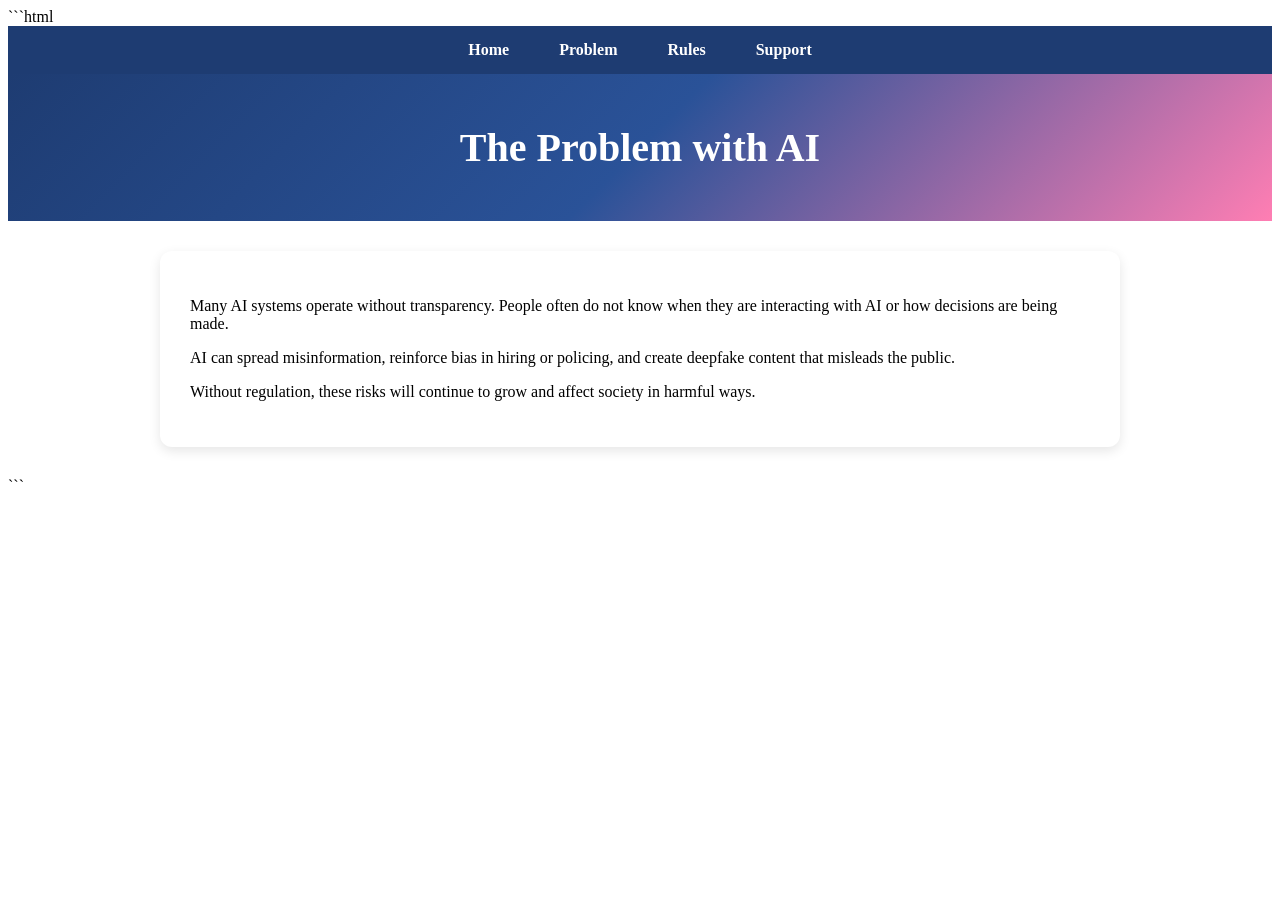
==== problem.html @ e947c36e "Rename File4 to problem.html" ====
```html
<!DOCTYPE html>
<html>
<head>
    <title>AI Problems</title>
    <link rel="stylesheet" href="style.css">
</head>

<body>

<nav>
    <ul>
        <li><a href="index.html">Home</a></li>
        <li><a href="problem.html">Problem</a></li>
        <li><a href="rules.html">Rules</a></li>
        <li><a href="support.html">Support</a></li>
    </ul>
</nav>

<header>
    <h1>The Problem with AI</h1>
</header>

<section>
    <p>
        Many AI systems operate without transparency. People often do not know when they
        are interacting with AI or how decisions are being made.
    </p>

    <p>
        AI can spread misinformation, reinforce bias in hiring or policing, and create
        deepfake content that misleads the public.
    </p>

    <p>
        Without regulation, these risks will continue to grow and affect society in harmful ways.
    </p>
</section>

</body>
</html>
```
---- style.css ----
```css
body {
    font-family: 'Poppins', sans-serif;
    margin: 0;
    background: #f5f7fb;
    color: #333;
}

/* Navbar */
nav {
    background: #1e3c72;
    padding: 15px;
}

nav ul {
    list-style: none;
    display: flex;
    justify-content: center;
    margin: 0;
    padding: 0;
}

nav ul li {
    margin: 0 25px;
}

nav ul li a {
    color: white;
    text-decoration: none;
    font-weight: 600;
}

nav ul li a:hover {
    color: #ffd93d;
}

/* Header */
header {
    text-align: center;
    padding: 50px 20px;
    background: linear-gradient(135deg, #1e3c72, #2a5298, #ff7eb3);
    color: white;
}

header h1 {
    margin: 0;
    font-size: 2.5em;
}

/* Sections */
section {
    max-width: 900px;
    margin: 30px auto;
    background: white;
    padding: 30px;
    border-radius: 12px;
    box-shadow: 0px 4px 12px rgba(0,0,0,0.1);
}

/* Image */
img {
    width: 100%;
    border-radius: 10px;
    margin-bottom: 20px;
}

/* Button */
button {
    background: #4caf50;
    color: white;
    padding: 14px 22px;
    border: none;
    border-radius: 8px;
    cursor: pointer;
    font-size: 16px;
}

button:hover {
    background: #43a047;
}
```
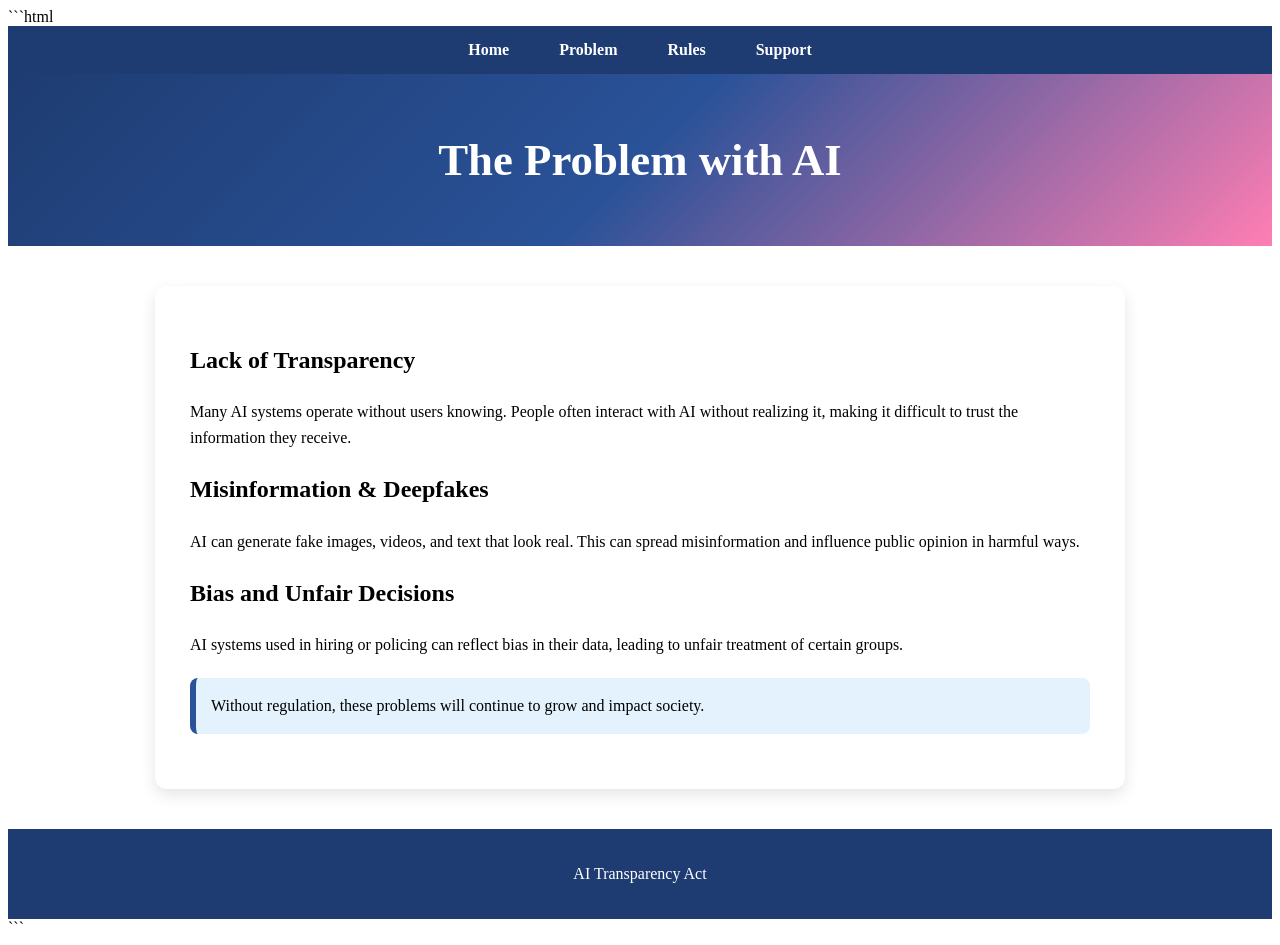
==== commit cc8b8227: "Update problem.html" ====
--- a/problem.html
+++ b/problem.html
@@ -2,7 +2,7 @@
 <!DOCTYPE html>
 <html>
 <head>
-    <title>AI Problems</title>
+    <title>The Problem</title>
     <link rel="stylesheet" href="style.css">
 </head>
 
@@ -22,20 +22,32 @@
 </header>
 
 <section>
+    <h2>Lack of Transparency</h2>
     <p>
-        Many AI systems operate without transparency. People often do not know when they
-        are interacting with AI or how decisions are being made.
+        Many AI systems operate without users knowing. People often interact with AI
+        without realizing it, making it difficult to trust the information they receive.
     </p>
 
+    <h2>Misinformation & Deepfakes</h2>
     <p>
-        AI can spread misinformation, reinforce bias in hiring or policing, and create
-        deepfake content that misleads the public.
+        AI can generate fake images, videos, and text that look real. This can spread
+        misinformation and influence public opinion in harmful ways.
     </p>
 
+    <h2>Bias and Unfair Decisions</h2>
     <p>
-        Without regulation, these risks will continue to grow and affect society in harmful ways.
+        AI systems used in hiring or policing can reflect bias in their data,
+        leading to unfair treatment of certain groups.
     </p>
+
+    <div class="highlight">
+        Without regulation, these problems will continue to grow and impact society.
+    </div>
 </section>
+
+<footer>
+    <p>AI Transparency Act</p>
+</footer>
 
 </body>
 </html>
--- a/style.css
+++ b/style.css
@@ -2,7 +2,7 @@
 body {
     font-family: 'Poppins', sans-serif;
     margin: 0;
-    background: #f5f7fb;
+    background: #f4f7fb;
     color: #333;
 }
 
@@ -10,6 +10,8 @@
 nav {
     background: #1e3c72;
     padding: 15px;
+    position: sticky;
+    top: 0;
 }
 
 nav ul {
@@ -28,6 +30,7 @@
     color: white;
     text-decoration: none;
     font-weight: 600;
+    transition: 0.3s;
 }
 
 nav ul li a:hover {
@@ -37,24 +40,38 @@
 /* Header */
 header {
     text-align: center;
-    padding: 50px 20px;
+    padding: 60px 20px;
     background: linear-gradient(135deg, #1e3c72, #2a5298, #ff7eb3);
     color: white;
 }
 
 header h1 {
     margin: 0;
-    font-size: 2.5em;
+    font-size: 2.8em;
+}
+
+header p {
+    font-size: 1.2em;
 }
 
 /* Sections */
 section {
     max-width: 900px;
-    margin: 30px auto;
+    margin: 40px auto;
     background: white;
-    padding: 30px;
+    padding: 35px;
     border-radius: 12px;
-    box-shadow: 0px 4px 12px rgba(0,0,0,0.1);
+    box-shadow: 0px 6px 15px rgba(0,0,0,0.1);
+    line-height: 1.6;
+}
+
+/* Highlight box */
+.highlight {
+    background: #e3f2fd;
+    border-left: 6px solid #2a5298;
+    padding: 15px;
+    margin: 20px 0;
+    border-radius: 8px;
 }
 
 /* Image */
@@ -78,4 +95,13 @@
 button:hover {
     background: #43a047;
 }
+
+/* Footer */
+footer {
+    text-align: center;
+    padding: 20px;
+    background: #1e3c72;
+    color: white;
+    margin-top: 40px;
+}
 ```
